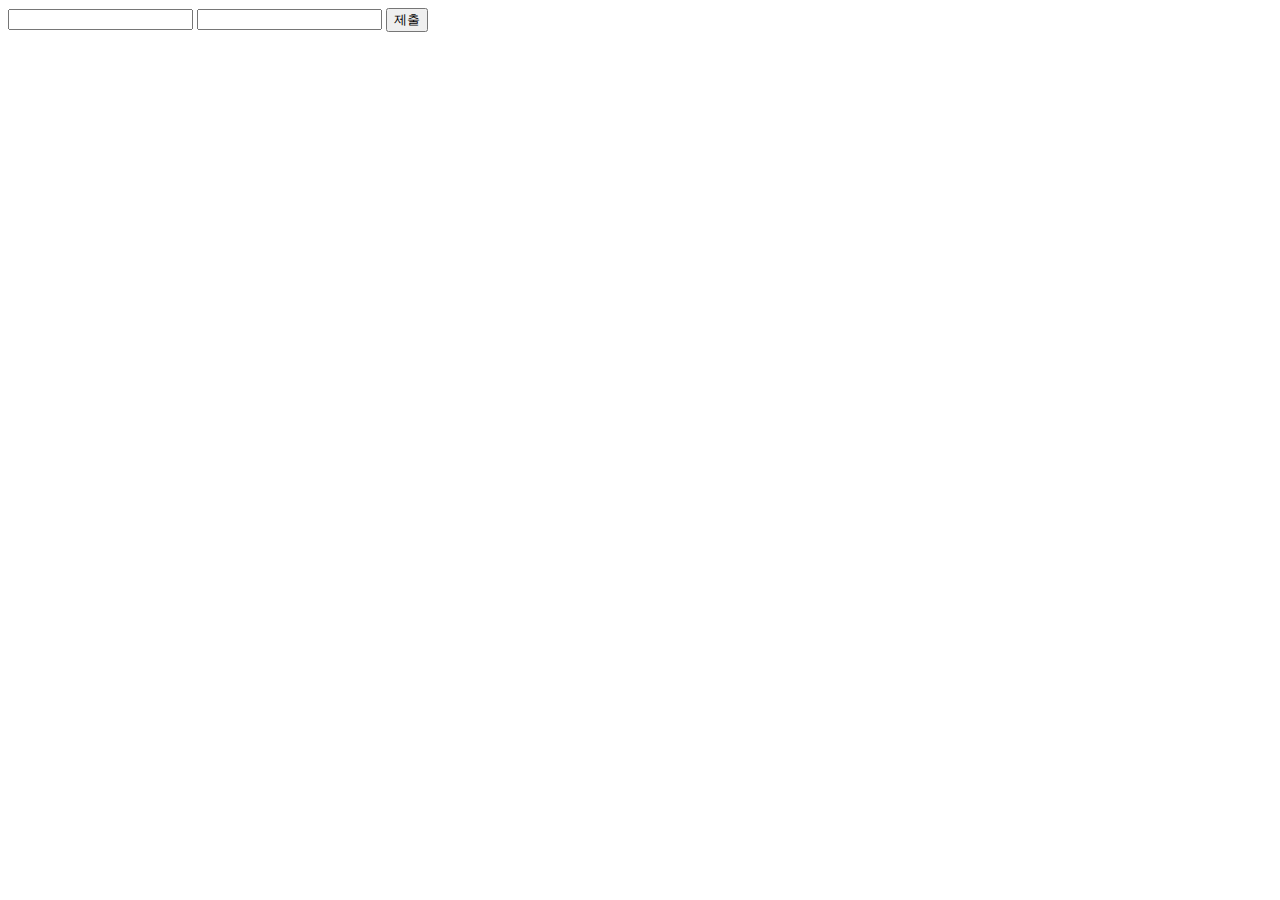
==== src/main/resources/templates/createForm.html @ e4edf640 "글쓰기에 대한 get/post 요청 처리" ====
<!DOCTYPE html>
<html xmlns:th="http://www.thymeleaf.org" lang="en">
<head>
    <meta charset="UTF-8">
    <title>Title</title>
</head>
<body>
<form th:action="@{/create}" method="post">
    <input name="title" type="text">
    <input name="content" type="text">
    <input type="submit" value="제출">
</form>
</body>
</html>
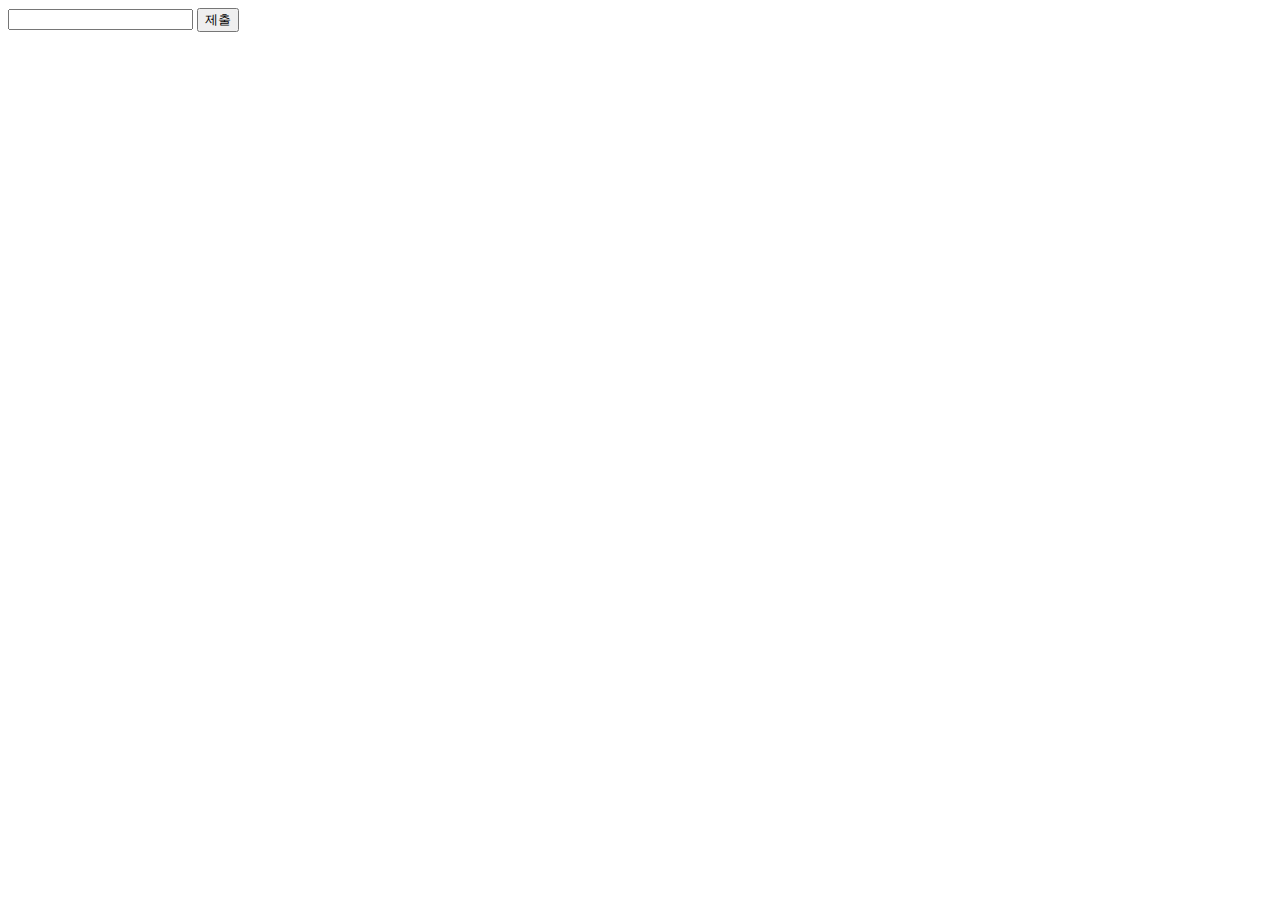
==== commit 84956577: "TDL(to-do-list) 클래스 추가, TDL 생성 로직 post-redirect-get" ====
--- a/src/main/resources/templates/createForm.html
+++ b/src/main/resources/templates/createForm.html
@@ -6,7 +6,6 @@
 </head>
 <body>
 <form th:action="@{/create}" method="post">
-    <input name="title" type="text">
     <input name="content" type="text">
     <input type="submit" value="제출">
 </form>
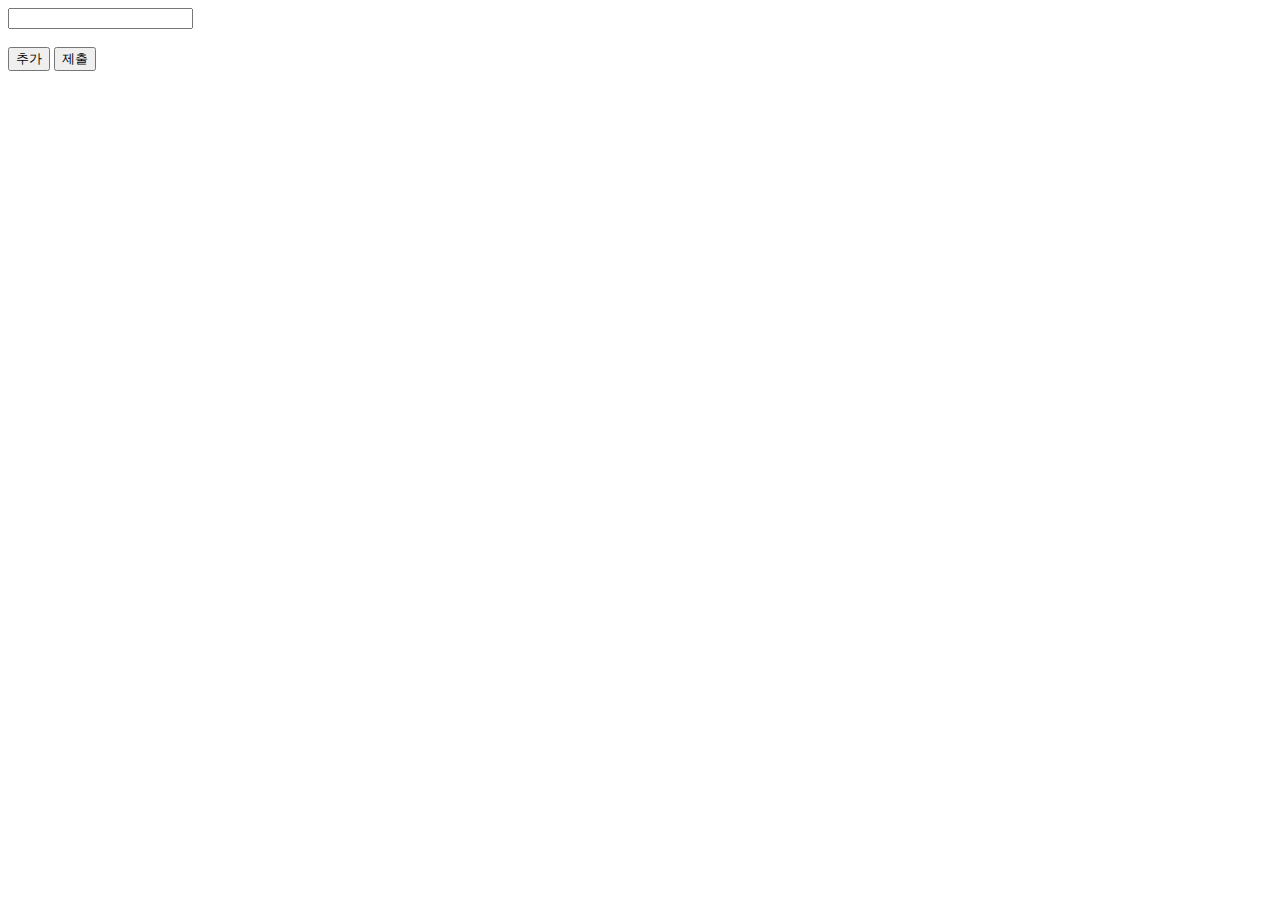
==== commit 7b331362: "ToDo class 추가, createForm.html 수정(dynamic fields), tdlDetails.html 추가" ====
--- a/src/main/resources/templates/createForm.html
+++ b/src/main/resources/templates/createForm.html
@@ -5,9 +5,14 @@
     <title>Title</title>
 </head>
 <body>
-<form th:action="@{/create}" method="post">
-    <input name="content" type="text">
-    <input type="submit" value="제출">
+<form th:action="@{/create}" th:object="${tdl}" method="post">
+    <tr th:each="todo : *{todos}">
+        <input th:name="todos" th:value="${todo.name}" type="text"><br>
+    </tr>
+
+    <br>
+    <input type="submit" name="add" value="추가">
+    <input type="submit" name="submit" value="제출">
 </form>
 </body>
 </html>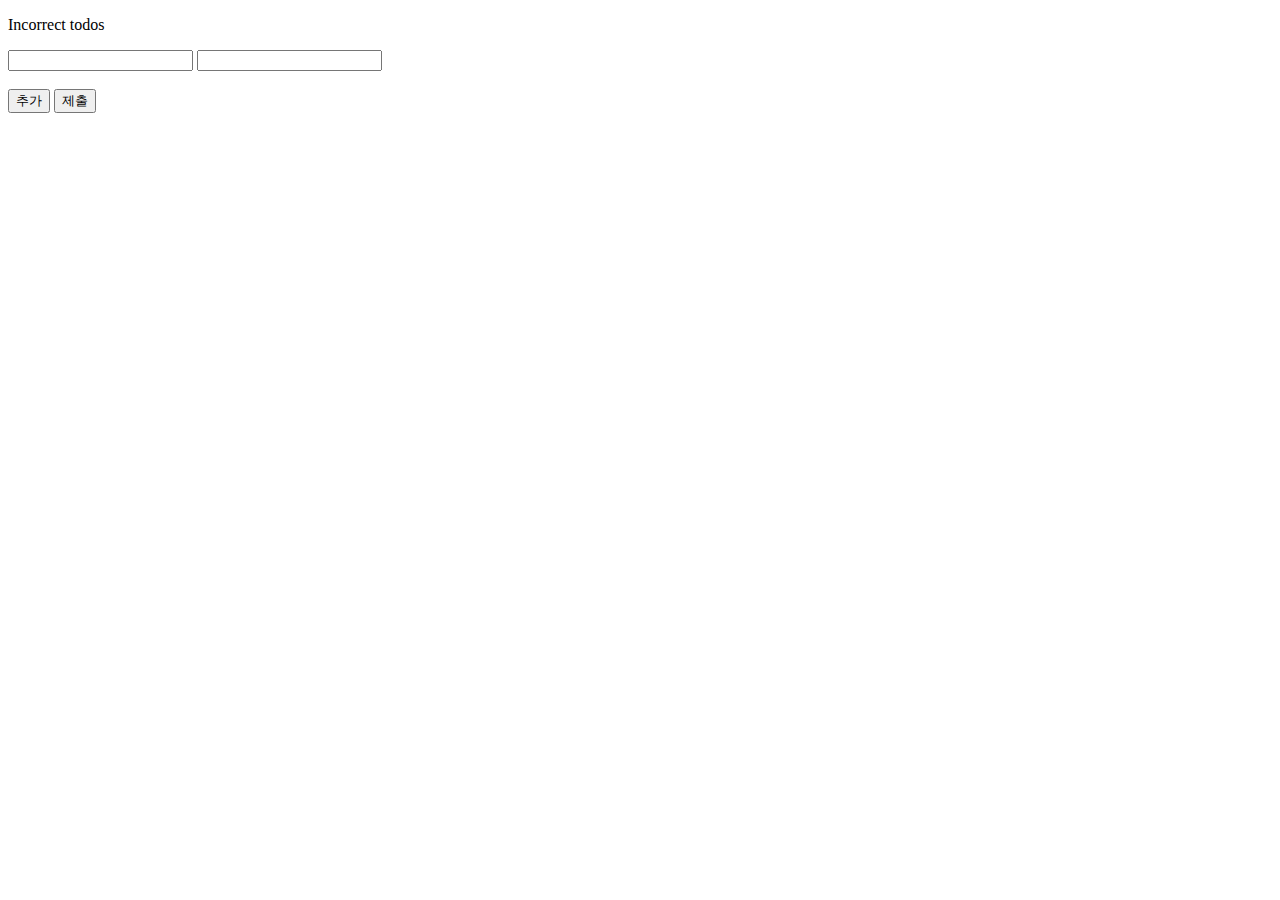
==== commit 2f7b3746: "'processCreateForm' handler에서 TDL 검증, 'createForm.html'에서 List<ToDo> 출력시 th:if 사용" ====
--- a/src/main/resources/templates/createForm.html
+++ b/src/main/resources/templates/createForm.html
@@ -5,9 +5,13 @@
     <title>Title</title>
 </head>
 <body>
-<form th:action="@{/create}" th:object="${tdl}" method="post">
+<form th:action="@{/create}" th:object="${TDL}" method="post">
+    <p th:if="${#fields.hasErrors('todos')}" th:errors="*{todos}">Incorrect todos</p>
     <tr th:each="todo : *{todos}">
-        <input th:name="todos" th:value="${todo.name}" type="text"><br>
+        <!--공백인 경우 ${todo.name}이 없어서 문제가되므로 빈 input을 보여준다-->
+        <input th:if="${todo != null}" th:name="todos" th:value="${todo.name}" type="text">
+        <input th:unless="${todo != null}" th:name="todos" type="text">
+        <br>
     </tr>
 
     <br>
